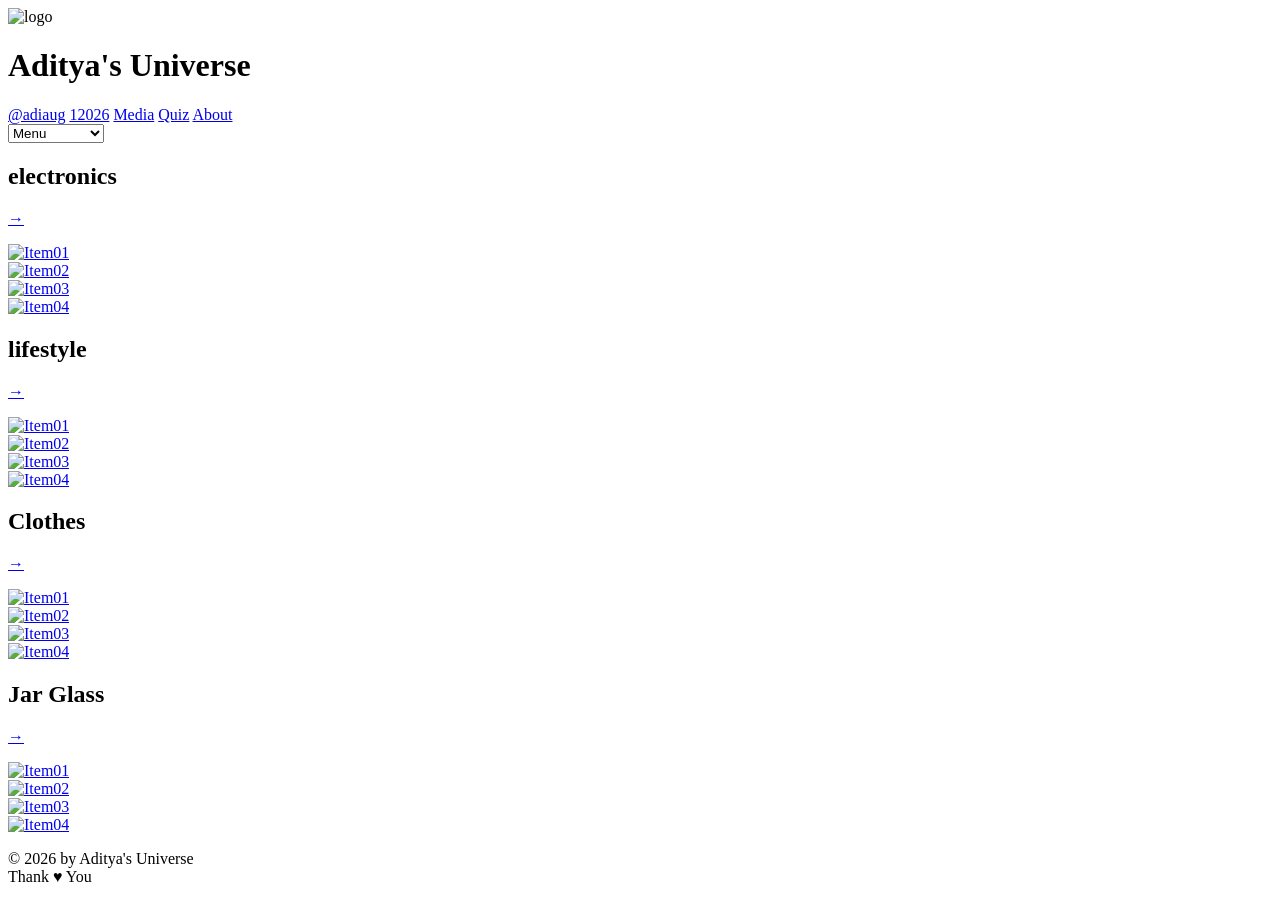
==== index.html @ bf5a17f1 "update index.html" ====
<!DOCTYPE html>
<html lang="en">
<head>
  <meta charset="UTF-8">
  <meta name="viewport" content="width=device-width, initial-scale=1.0">
  <meta http-equiv="X-UA-Compatible" content="ie=edge">
  <link rel="stylesheet" href="css/style.css">
  <link rel="icon" type="image/png" href="assets/images/logo/icon-au20260613_064235.png">
  <title>Aditya's Universe</title>
</head>
<body>
  <main>
  <!-- secondPanel
----------------------------------- -->
    <div class="secondPanel">
      <div class="profile-box">
      <div class="logo-frame">
        <img class="logo" src="assets/images/logo/AUlogo.png" alt="logo">
      </div>
      <div class="profile-name">
        <h1 class="name">Aditya's Universe</h1>
        <div class="nav-link">
          <a class=" highlight" id="handle" href="index.html">@adiaug</a>
          <a class=" highlight" href="12026.html">12026</a>
          <a href="media.html" class=" highlight">Media</a>
          <a href="quizDashboard.html" class=" highlight">Quiz</a>
          <a href="coming-soon.html" class=" highlight">About</a>
        </div>
      </div>
    </div>
<!-- select item-type
----------------------------------- -->
    <div class="item-type-select">
      <select id="myNavigation" onchange="goToPage()">
        <option value="">Menu </option>
        <option value="itemsBacket.html">ItemsBacket</option>
        <option value="12026.html">12026</option>
        <option value="media.html">media</option>
        <option value="quizDashboard.html">Quiz</option>
    </select>
    </div>
    </div>
    <!-- script
    ----------------------------------- -->
    <script>
        function goToPage() {
            var dropdown = document.getElementById("myNavigation");
            var destination = dropdown.value;

            // Agar value khali nahi hai, to us link par bhej do
            if (destination) {
                window.location.href = destination;
            }
        }
    </script>
    <div class="card-container">
      <!-- card 01
      ----------------------------------- -->
      <div class="card">
        <div class="item-types">
          <h2>electronics</h2>
          <a href="coming-soon.html"><p> →</p></a>
        </div>
        <div class="image-container">
          <!-- product1
          ----------------------------------- -->
          <div class="image-frame zoomIn">
            <a href="product.html?id=home-decoration-led-light" class="image-link" target="_blank">
              <img src="../database/thumbnails/ihave/electronics/home-decoration-led-light/home-decoration-led-light.aic" alt="Item01" loding="lazy">
            </a>
          </div>
          <!-- product2
          ----------------------------------- -->
          <div class="image-frame zoomIn">
            <a href="product.html?id=mosquito-racket" class="image-link" target="_blank">
              <img src="../database/thumbnails/ihave/electronics/mosquito-racket/mosquito-racket.aic" alt="Item02" loding="lazy">
            </a>
          </div>
          <!-- product3
          ----------------------------------- -->
          <div class="image-frame zoomIn">
            <a href="coming-soon.html" class="image-link" target="_blank">
              <img src="../database/thumbnails/ihave/electronics/img01.aic" alt="Item03" loding="lazy">
            </a>
          </div>
          <!-- product4
          ----------------------------------- -->
          <div class="image-frame zoomIn">
            <a href="product.html?id=bluetooth-earbuds" class="image-link" target="_blank">
              <img src="../database/thumbnails/ihave/electronics/bluetooth-earbuds/bluetooth-earbuds.aic" alt="Item04" loding="lazy">
            </a>
          </div>
        </div>
      </div>
      <!-- card 02
      ----------------------------------- -->
      <div class="card">
        <div class="item-types">
          <h2>lifestyle</h2>
          <a href="coming-soon.html"><p> →</p></a>
        </div>
        <div class="image-container">
          <!-- product_01 -->
          <div class="image-frame zoomIn">
      <a href="product.html?id=laptop-bag" class="image-link" target="_blank">
        <img src="../database/thumbnails/ihave/lifestyle/laptop-bag/laptop-bag.aic" alt="Item01" loading="lazy">
      </a>
    </div>
          <!-- product_02 -->
          <div class="image-frame zoomIn">
      <a href="product.html?id=pexpo-water-bottle" class="image-link" target="_blank">
        <img src="../database/thumbnails/ihave/lifestyle/pexpo-water-bottle/pexpo-water-bottle.aic" alt="Item02" loading="lazy">
      </a>
    </div>
          <!-- product_03 -->
          <div class="image-frame zoomIn">
      <a href="product.html?id=rosegold-ethnic" class="image-link" target="_blank">
        <img src="../database/thumbnails/ihave/lifestyle/rosegold-ethnic/rosegold-ethnic.aic" alt="Item03">
      </a>
    </div>
          <!-- product_04 -->
          <div class="image-frame zoomIn">
      <a href="coming-soon.html" class="image-link" target="_blank">
        <img src="../database/thumbnails/ihave/lifestyle/earrings/earrings.aic" alt="Item04">
      </a>
    </div>
        </div>
      </div>
      <!-- card 03
      ----------------------------------- -->
      <div class="card">
        <div class="item-types">
          <h2>Clothes</h2>
          <a href="coming-soon.html"><p> →</p></a>
        </div>
        <div class="image-container">
          <div class="image-frame zoomIn">
      <a href="product.html?id=vebnor-lower" class="image-link" target="_blank">
        <img src="../database/thumbnails/ihave/clothes/vebnor-lower/vebnor-lower.aic" alt="Item01">
      </a>
    </div>
          <div class="image-frame zoomIn">
      <a href="product.html?id=lower-innerwear" class="image-link" target="_blank">
        <img src="../database/thumbnails/ihave/clothes/lower-innerware/lower-innerwearIMG_20260506_165720.aic" alt="Item02">
      </a>
    </div>
          <div class="image-frame zoomIn">
      <a href="product.html?id=upper-innerwear-mairun" class="image-link" target="_blank">
        <img src="../database/thumbnails/ihave/clothes/upper-innerwear-mairun/upper-innerwear-mairunIMG_20260506_165952.aic" alt="Item03">
      </a>
    </div>
          <div class="image-frame zoomIn">
      <a href="product.html?id=upper-innerwear-white" class="image-link" target="_blank">
        <img src="../database/thumbnails/ihave/clothes/upper-innerwear-white/upper-innerwear-whiteIMG_20260506_170258.aic" alt="Item04">
      </a>
    </div>
        </div>
      </div>
      <!-- card 04
      ----------------------------------- -->
     <div class="card">
        <div class="item-types">
          <h2>Jar Glass</h2>
          <a href="coming-soon.html"><p> →</p></a>
        </div>
        <div class="image-container">
          <div class="image-frame zoomIn">
      <a href="coming-soon.html" class="image-link" target="_blank">
        <img src="../database/thumbnails/Kits/Images/loading.gif" alt="Item01">
      </a>
    </div>
          <div class="image-frame zoomIn">
      <a href="coming-soon.html" class="image-link" target="_blank">
        <img src="../database/thumbnails/Kits/Images/loading.gif" alt="Item02">
      </a>
    </div>
          <div class="image-frame zoomIn">
      <a href="coming-soon.html" class="image-link" target="_blank">
        <img src="../database/thumbnails/Kits/Images/loading.gif" alt="Item03">
      </a>
    </div>
          <div class="image-frame zoomIn">
      <a href="coming-soon.html" class="image-link" target="_blank">
        <img src="../database/thumbnails/Kits/Images/loading.gif" alt="Item04">
      </a>
    </div>
        </div>
      </div>
    </div>
  </main>
  <!-- footer
  ----------------------------------- -->
  <footer class="footer">
    <p> &#169; 2026 by Aditya's Universe 
    <br>Thank &#9829 You</p>
  </footer>
</body>
</html>
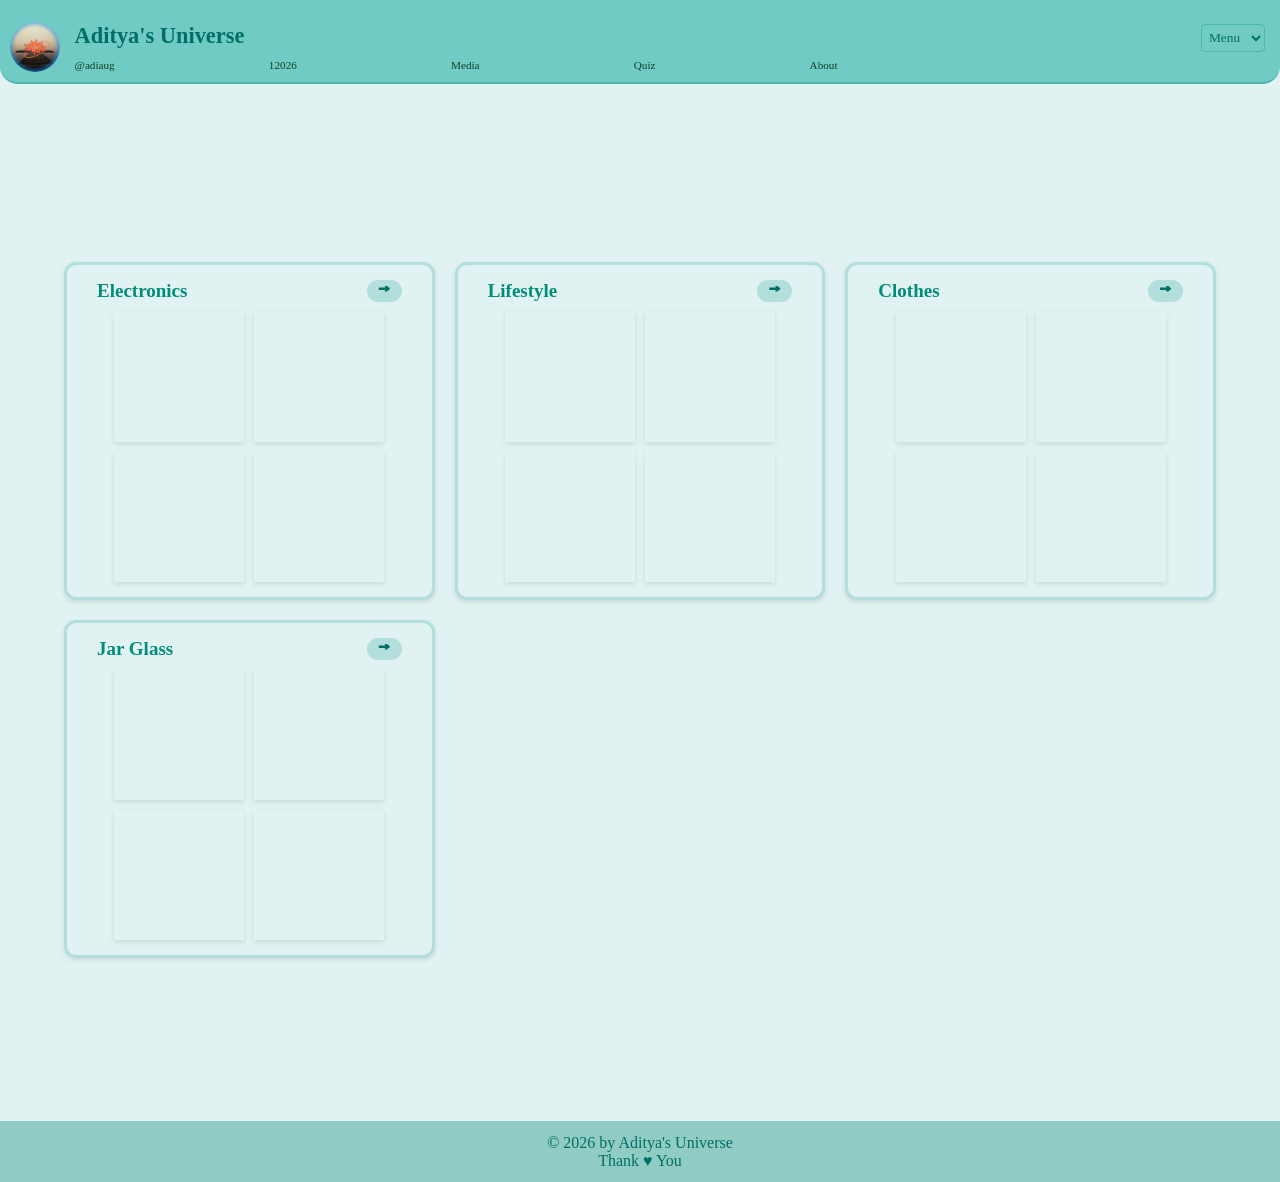
==== commit b2d98b38: "update index.html" ====
--- a/index.html
+++ b/index.html
@@ -51,7 +51,18 @@
             if (destination) {
                 window.location.href = destination;
             }
-        }
+        };
+        document.addEventListener("DOMContentLoaded", () => {
+  // Website ki saari images ko select karein
+  const images = document.querySelectorAll("img");
+
+  images.forEach((img) => {
+    img.addEventListener("error", function () {
+      // Jab image load na ho, tab default image set karein
+      this.src = "gh://repo/adiaug43/adityauniverse@main/assets/thumbnail/kits/loading.gif"; // Yahan apni default image ka URL/path dein
+    });
+  });
+});
     </script>
     <div class="card-container">
       <!-- card 01
--- a/css/style.css
+++ b/css/style.css
@@ -0,0 +1,229 @@
+/* ☀️ LIGHT THEME (Teal & Fresh Mint Vibe - Aapka Pehla Palette) */
+:root {
+    --bg-primary: #E0F2F1;         /* Main background (Lightest teal) */
+    --bg-container: #ffffff;       /* Content boxes aur wrappers ke liye pure white */
+    --bg-card: #F5F5F5;            /* Individual cards ke liye light gray/off-white */
+    --text-main: #006F65;          /* Main headings aur links ke liye dark teal */
+    --text-muted: #4DB6AC;         /* Chhote elements ya icons ke liye medium teal */
+    --border-color: #B2DFDB;       /* Borders, dividers aur thin lines ke liye */
+    --header-bg: #80CBC4;          /* Header/Navbar box ka solid background */
+    --accent-color: #4DB6AC;       /* Active buttons ya unique highlights ke liye */
+    --shadow: rgba(0,0,0,0.3);
+}
+
+/*color platte #B2DFDB #80CBC4 #4DB6AC #E0F2F1 #F5F5F5*/
+
+*{
+  padding: 0px;
+  margin: 0px;
+  font-family: Georgia, 'Times New Roman', Times, serif;box-sizing: border-box;
+}
+body {
+  background-color: #e0f2f1;
+  color: rgb(0,111,101);
+}
+.highlight:hover {
+  background-color: #f5f5f5;
+  border-radius: 1.5px;
+}
+.zoomIn:hover {
+  cursor: zoom-in;transform: scale(1.03);
+}
+a {
+  text-decoration: none;
+  color: rgb(0,111,101);
+}
+svg{
+  fill: var(--text-main);
+  height: 24px;
+  width: 24px;
+}
+
+
+/* profile-box
+---------------------------------------*/
+.profile-box{
+  display: flex;
+  border: border-box;
+  overflow: hidden;
+  width: 100%;
+  background-color: #70CBC4;
+  border-bottom: 2px solid #4DB6AC;
+  border-bottom-left-radius: 18px;
+  border-bottom-right-radius: 18px;
+  padding-top: 12px;
+}
+.logo-frame{
+  display: flex;
+  justify-content: center;
+  align-items: center;
+  padding: 10px;
+}
+.logo{
+  width: 3.1rem;
+  border-radius: 50%;
+}
+.profile-name {
+  color: rgb(0,111,101);
+  display: flex;
+  flex-direction: column;
+  justify-content: space-evenly;
+  padding: 0 0 0 5px;
+  font-size: 0.7rem;
+  width: 60%;
+}
+.nav-link {
+  display: flex;
+  justify-content: space-between;
+  box-sizing: border-box;
+}
+.nav-link a {
+  color: #114026;
+}
+/* item-type-selector-box
+--------------------------------------- */
+.secondPanel {
+  background-image: url('../assets/images/bg-image/more-items.jpg');
+  background-size: cover;
+  background-repeat: no-repeat;
+  width: 100%;
+  display: flex;
+  flex-direction: column;
+  height: 33vh;
+}
+.item-type-select {
+  display: flex;
+  flex-direction: column;
+  align-items: flex-end;
+  padding: 0 15px;
+}
+#myNavigation {
+  border: 1.7px solid #4DB6AC;
+  border-radius: 4px;
+  height: 1.8rem;
+  width: 4rem;
+  padding: 3px;
+  position: relative;
+  bottom: 60px;
+  color: rgb(0,111,101);
+  background-color: transparent;
+}
+.header2 {
+  background-color: #B2DFDB;
+  color: rgb(0,111,101);
+  border-bottom: 2px solid #4DB6AC;
+  border-top: 2px solid #4DB6AC;
+  border-radius: 15px;
+  line-height: 50px;
+  width: 50%;
+  text-align: center;
+  margin: 30px 25% 30px 25%;
+}
+/*favourite items
+---------------------------------------*/
+
+
+  /* मुख्य कार्ड*/
+	.card-container {
+  display: grid;
+  grid-template-columns: repeat(auto-fit, minmax(320px, 1fr)); 
+  gap: 20px;
+  padding: 5vw;
+  position: relative;
+  bottom: 11vh;
+	}
+.card {
+  display: flex;
+  justify-content: center;
+  align-items: center;
+  flex-direction: column;
+  background: #E0F2F1;
+  overflow: hidden;
+  padding: 10px;
+  border-radius: 12px;
+  box-shadow: 0 2px 5px rgba(0,0,0,0.1);
+  width: 100%;
+  border: 3px solid #B2DFDB;
+}
+
+/* image-container
+--------------------------------------- */
+.image-container {
+  display: flex;
+  flex-wrap: wrap;
+  justify-content: center;
+  align-items: center;
+  width: 100%;
+  max-width: 320px;
+}
+
+/* इमेज फ्रेम */
+.image-frame {
+  width: 140px;
+  height: 140px;
+  padding: 5px;
+  flex-shrink: 0;
+}
+/* इमेज पर लिंक की सेटिंग */
+.image-link {
+  display: block;
+  width: 100%;
+  height: 100%;
+}
+
+.image-link img {
+  width: 100%;
+  height: 100%;
+  object-fit: contain; /* रेश्यो सही रखेगा */
+  display: block;
+  box-shadow: 0 2px 5px rgba(0,0,0,0.1);
+}
+
+/* जानकारी वाला हिस्सा */
+.item-types {
+  display: flex;
+  width: 100%;
+  justify-content: space-between;
+  padding: 5px 20px;
+  color: rgb(0,141,121);
+  text-transform: capitalize;
+}
+.item-types h2 {
+  font-size: 19px;
+}
+.item-types a {
+  background-color: #B2DFDB;
+  border-radius: 15px;
+  text-align: right;
+  padding: 0 10px;
+  font-size: 15px;
+  font-weight: bold;
+  -webkit-text-stroke: 2px ;
+}
+.item-types a:hover {
+  background-color:  #4DB6AC;
+  box-sizing: border-box;
+  color: #f5f5f5;
+}
+
+  /* footer
+  --------------------------------------- */
+.footer {
+  background-color: #90CBC4;
+  width: 100vw;
+  display: flex;
+  justify-content: center;
+  padding-bottom: 12px;
+}
+.footer p {
+  padding-top: 1%;
+  text-align: center;
+  font-weight: 400;
+  
+}
+
+/* styleTag for coming-soon webPage */
+.backward {
+  background-color: #B2DFDB;
+  padding: 5px;
+}
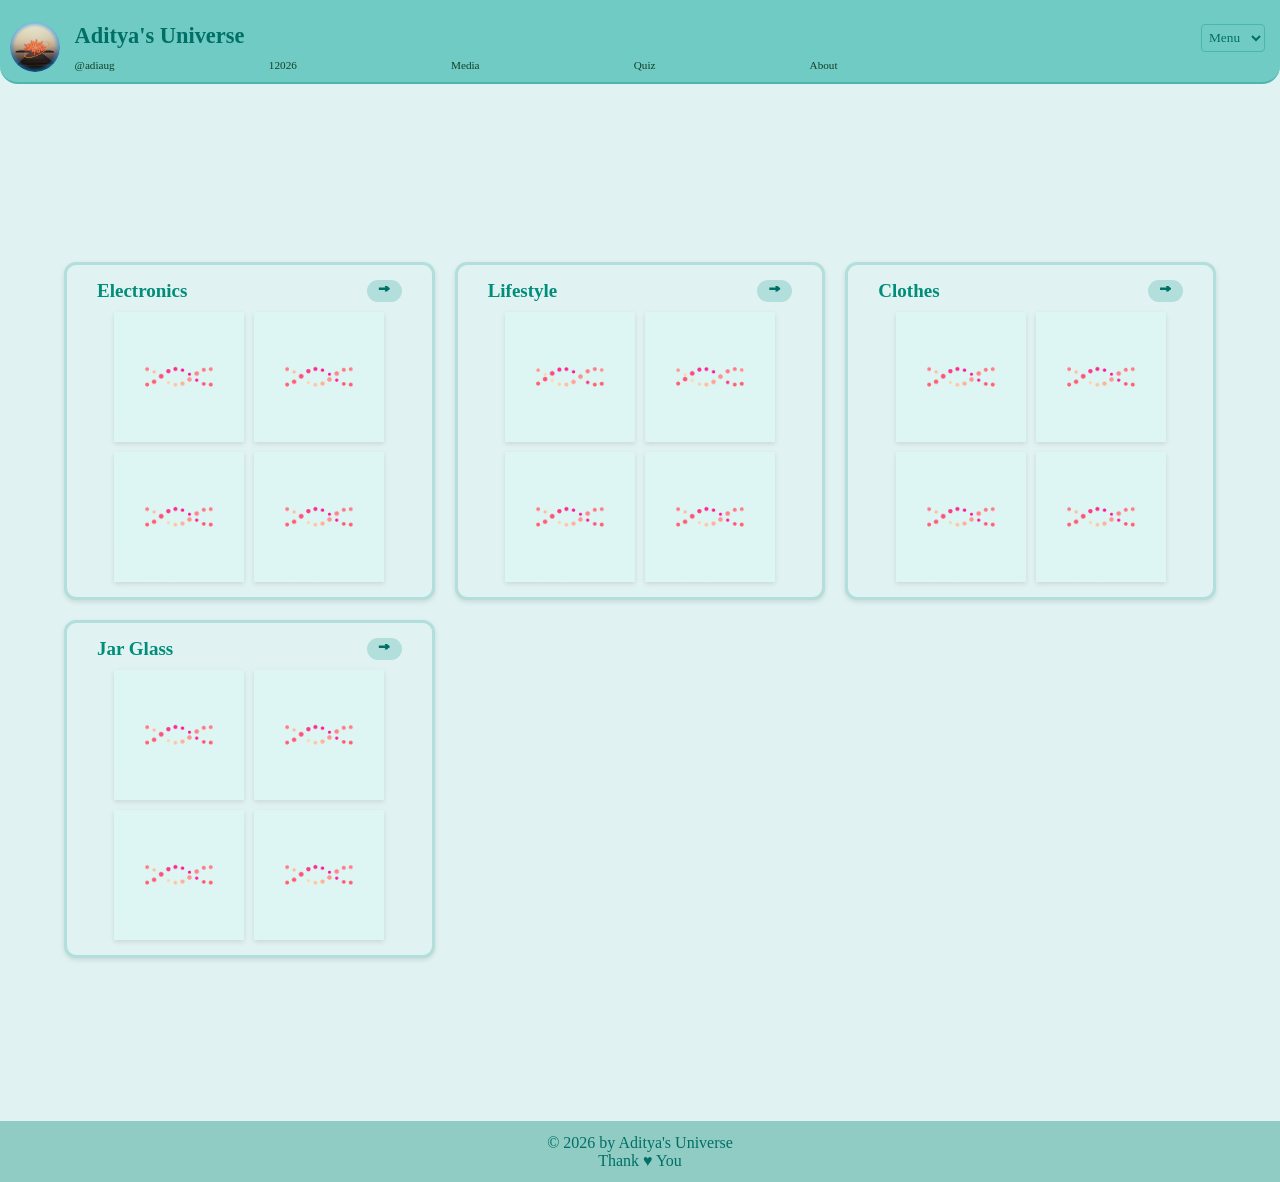
==== commit 7f3f99fc: "update index.html" ====
--- a/index.html
+++ b/index.html
@@ -59,7 +59,7 @@
   images.forEach((img) => {
     img.addEventListener("error", function () {
       // Jab image load na ho, tab default image set karein
-      this.src = "gh://repo/adiaug43/adityauniverse@main/assets/thumbnail/kits/loading.gif"; // Yahan apni default image ka URL/path dein
+      this.src = "./assets/thumbnail/kits/loading.gif"; // Yahan apni default image ka URL/path dein
     });
   });
 });
